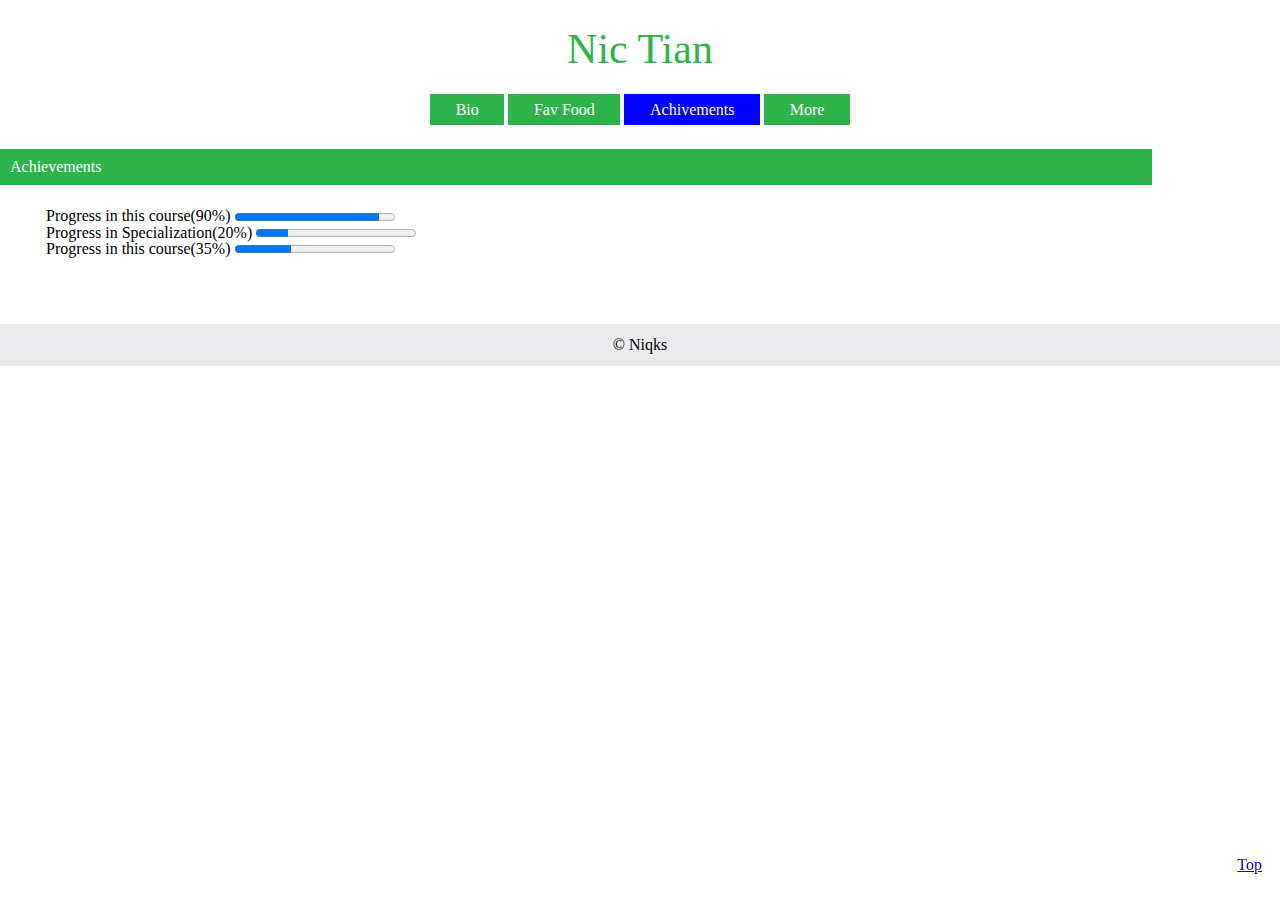
==== Nic-s-page/achievements.html @ 889d861e "Add files via upload" ====
<!DOCTYPE html>
<html lang="en">
<head>
	<title>Nic's Page</title>
	<meta charset="utf-8">
	<link rel="icon" type="image/x-icon" href="assets/img/patatoiconv1-01.jpg" />
	<link rel="stylesheet" type="text/css" href="assets/stylesheets/main.css">
</head>
<body>
	<header>

		<h1 id="home">Nic Tian</h1>
		<nav>
		  <a class="nav" href="bio.html">Bio</a>
		  <a class="nav" href="favFood.html">Fav Food</a>
		  <a class="nav" href="achievements.html" style="background: blue">Achivements</a>
		  <a class="nav" href="more.html">More</a>
		</nav>
	</header>

	<section id="Achievements">
		<h2>Achievements</h2>
		<div class="group">

		<label>Progress in this course(90%)</label>
		<progress value="90" max="100"></progress>
		<br>
		<label>Progress in Specialization(20%)</label>
		<progress value="20" max="100"></progress>
		<br>
		<label>Progress in this course(35%)</label>
		<progress value="35" max="100"></progress>
	</div>
	</section>

	<br>
	<a id="top" href="#home">Top</a>
	<footer>
		<p>&copy; Niqks</p>
	</footer>
</body>
</html>
---- Nic-s-page/assets/stylesheets/main.css ----
/* http://meyerweb.com/eric/tools/css/reset/ 
   v2.0 | 20110126
   License: none (public domain)
*/

html, body, div, span, applet, object, iframe,
h1, h2, h3, h4, h5, h6, p, blockquote, pre,
a, abbr, acronym, address, big, cite, code,
del, dfn, em, img, ins, kbd, q, s, samp,
small, strike, strong, sub, sup, tt, var,
b, u, i, center,
dl, dt, dd, ol, ul, li,
fieldset, form, label, legend,
table, caption, tbody, tfoot, thead, tr, th, td,
article, aside, canvas, details, embed, 
figure, figcaption, footer, header, hgroup, 
menu, nav, output, ruby, section, summary,
time, mark, audio, video {
	margin: 0;
	padding: 0;
	border: 0;
	font-size: 100%;
	font: inherit;
	vertical-align: baseline;
}
/* HTML5 display-role reset for older browsers */
article, aside, details, figcaption, figure, 
footer, header, hgroup, menu, nav, section {
	display: block;
}
body {
	line-height: 1;
}
ol, ul {
	list-style: none;
}
blockquote, q {
	quotes: none;
}
blockquote:before, blockquote:after,
q:before, q:after {
	content: '';
	content: none;
}
table {
	border-collapse: collapse;
	border-spacing: 0;
}

/*
  ========================================
  Grid
  ========================================
*/

*, /*universal selector*/
*:before,
*:after {
  -webkit-box-sizing: border-box;
     -moz-box-sizing: border-box;
          box-sizing: border-box;
}/*universal pseudo-elements*/

body{
  width: 100%
}
header, footer{
  margin-top: 28px;
  text-align: center;
}
                                                                                   

nav{
  margin: 24px 0px;
}
nav a{
    text-decoration: none;
    color: white;
    display: inline-block;
    background: #2db34a;
    padding: .6% 2%;
    transition: background-color .5s;
}

nav a:hover{
  background-color: blue;
}

section{
/*  border-top: 2px black solid;*/
  width: 90%;

}

.group{
  margin: 2% 4%;
}

h1{
  color: #2db34a;
  font-size: 42px;
}

h2{
  background-color: #2db34a;
  padding: 10px;
  color: white;
  margin-bottom: 6px;
}

details{
  padding: 12px;
}
/*li{
  text-align: center;
}*/

footer{
  background-color: #eaeaed;
}
img{
  display: inline-block;
  padding: 25px;
  width: 25%; 
  height: 25%;

}

#note{
  color: gray;
  font-size: small;
}

label{
  padding:8px 0;
}
#top{
 position: fixed;
 right: 18px;
 bottom: 3%;
}

footer{
  padding: 1%;
  clear: both;
}
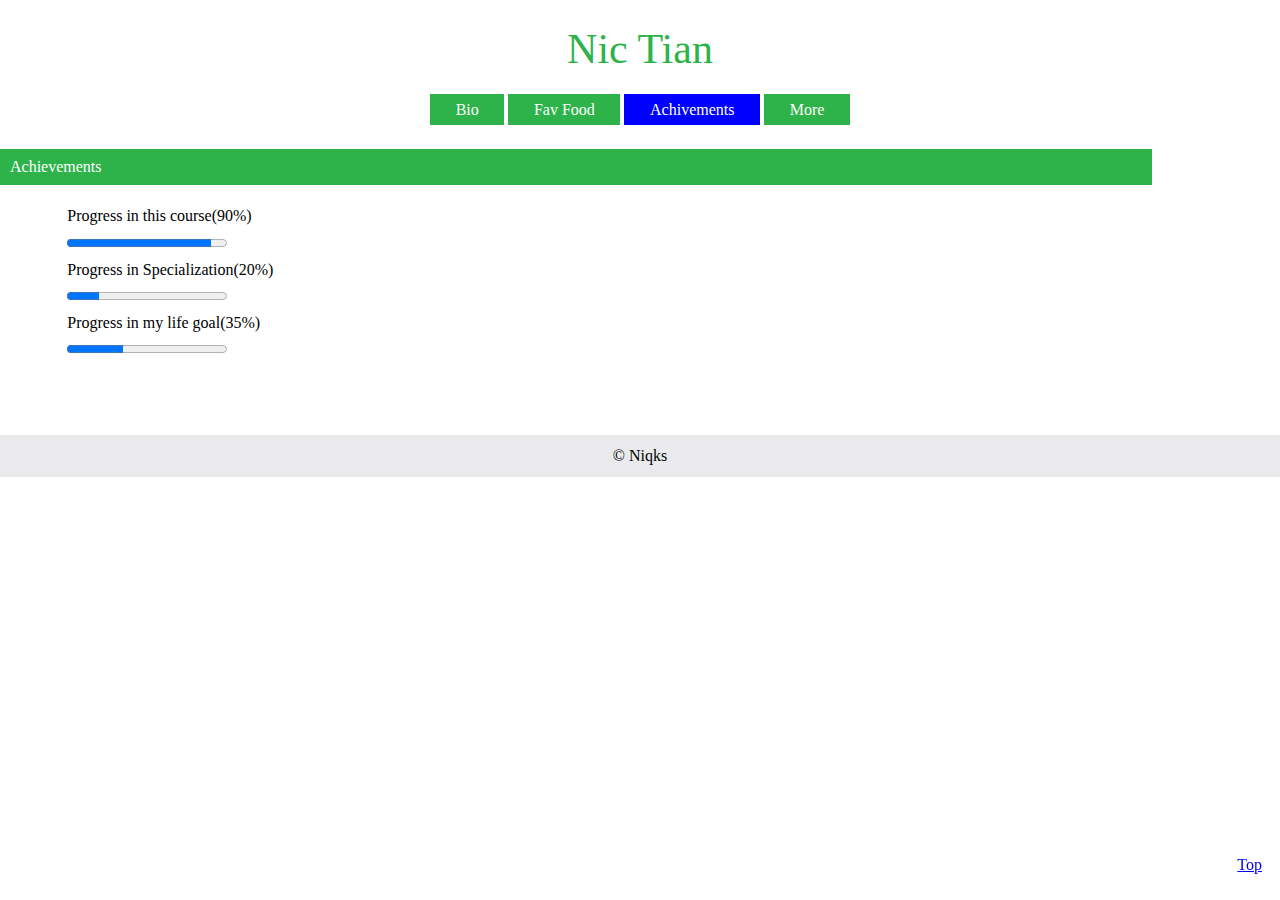
==== commit 4209164b: "Add files via upload" ====
--- a/Nic-s-page/achievements.html
+++ b/Nic-s-page/achievements.html
@@ -23,12 +23,17 @@
 		<div class="group">
 
 		<label>Progress in this course(90%)</label>
+		<br>
 		<progress value="90" max="100"></progress>
+
 		<br>
 		<label>Progress in Specialization(20%)</label>
+		<br>
 		<progress value="20" max="100"></progress>
+
 		<br>
-		<label>Progress in this course(35%)</label>
+		<label>Progress in my life goal(35%)</label>
+		<br>
 		<progress value="35" max="100"></progress>
 	</div>
 	</section>
--- a/Nic-s-page/assets/stylesheets/main.css
+++ b/Nic-s-page/assets/stylesheets/main.css
@@ -89,11 +89,11 @@
 section{
 /*  border-top: 2px black solid;*/
   width: 90%;
-
 }
 
 .group{
   margin: 2% 4%;
+
 }
 
 h1{
@@ -111,9 +111,10 @@
 details{
   padding: 12px;
 }
-/*li{
-  text-align: center;
-}*/
+
+progress, label{
+  margin: 1% 2%;
+}
 
 footer{
   background-color: #eaeaed;
@@ -131,9 +132,7 @@
   font-size: small;
 }
 
-label{
-  padding:8px 0;
-}
+
 #top{
  position: fixed;
  right: 18px;
@@ -142,5 +141,6 @@
 
 footer{
   padding: 1%;
-  clear: both;
+  position: relative;
+  bottom: -10%;
 }
